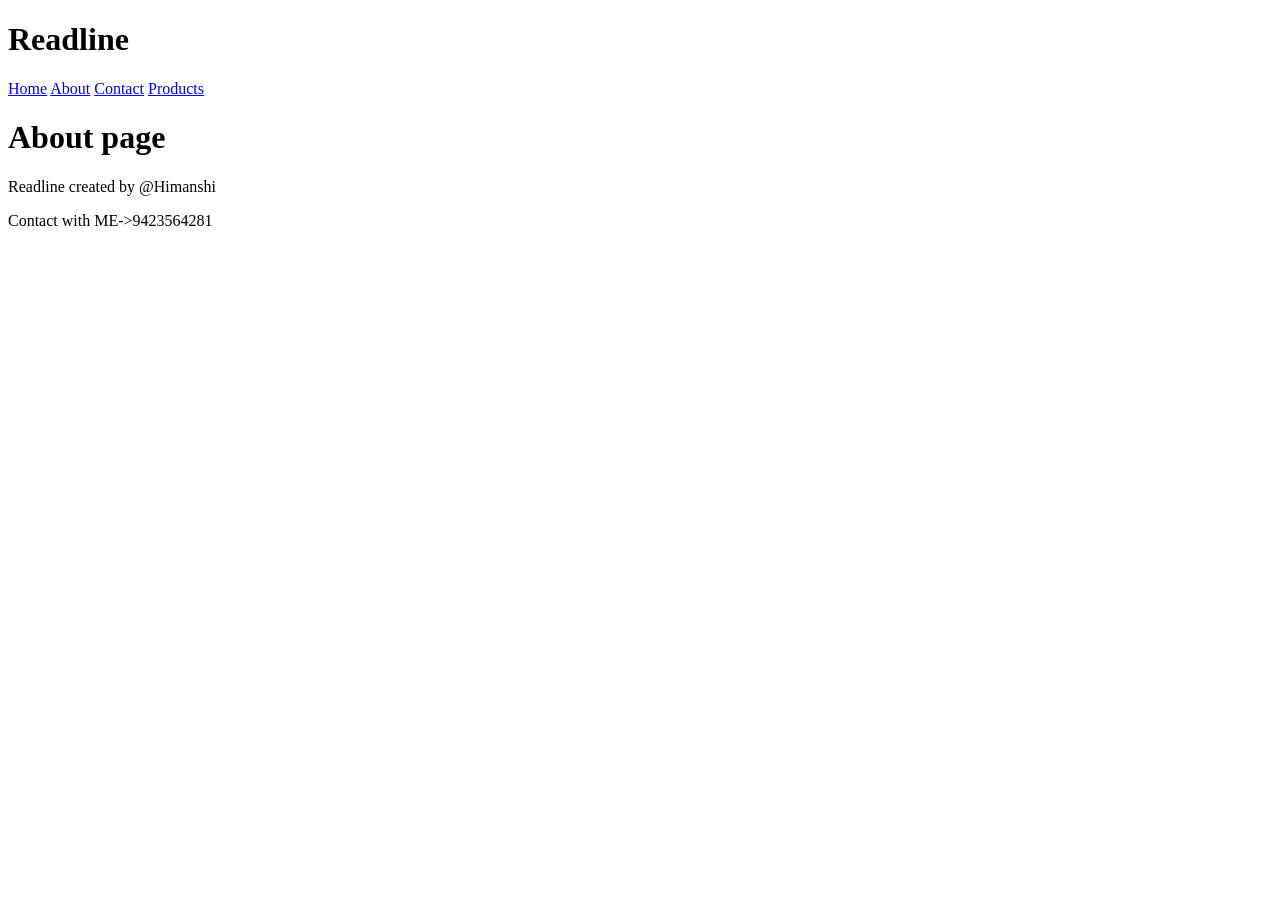
==== pages/about.html @ d0a53fcd "first commit" ====
<!DOCTYPE html>
<html lang="en">
    <head>
        <meta charset="UTF-8">
        <meta name="viewport" content="width=device-width,initial-scale=1.0">
        <title>Storyline</title>
        <link rel="stylesheet" href="style/style.css">
    </head>
    <body>
        <header class="header">
            <h1>Readline</h1>
            <nav class="navbar">
                <a href="index.html">Home</a>
                <a href="#footer">About</a>
                <a href="./pages/contact.html">Contact</a>
                <a href="#product">Products</a>
            </nav>
        </header>

        <h1>About page</h1>

        <footer class="footercontainer">
            <div class="paracontainer">
                <p class="footerpara">Readline created by @Himanshi</p>
                <p class="footerpara">Contact with ME->9423564281</p>
            </div>
        </footer>
        </body>
        </html>
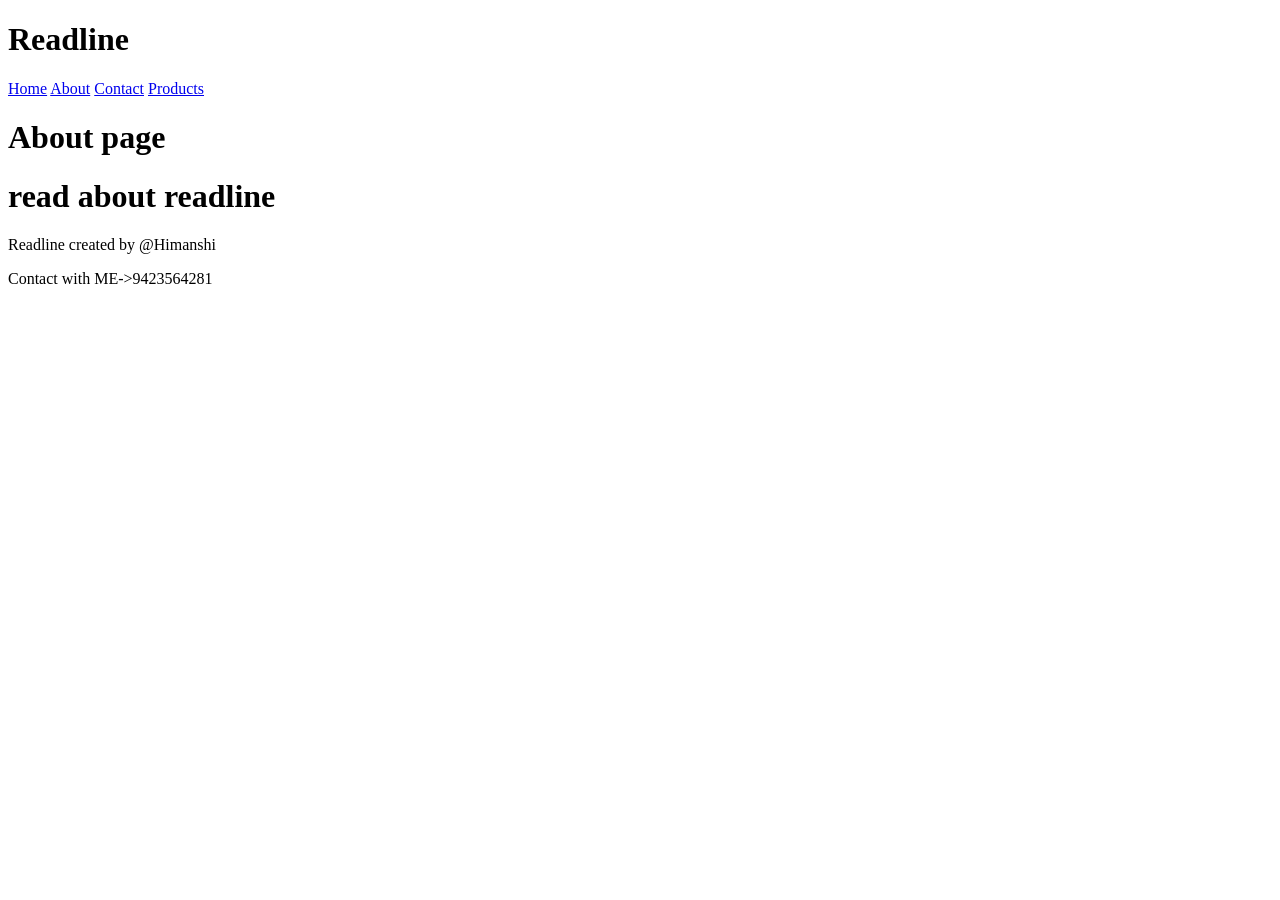
==== commit 080a8723: "modify about and index page" ====
--- a/pages/about.html
+++ b/pages/about.html
@@ -1,30 +1,30 @@
+<!doctype html>
+<html lang="en">
+  <head>
+    <meta charset="UTF-8" />
+    <meta name="viewport" content="width=device-width,initial-scale=1.0" />
+    <title>Storyline</title>
+    <link rel="stylesheet" href="style/style.css" />
+  </head>
+  <body>
+    <header class="header">
+      <h1>Readline</h1>
+      <nav class="navbar">
+        <a href="index.html">Home</a>
+        <a href="#footer">About</a>
+        <a href="./pages/contact.html">Contact</a>
+        <a href="#product">Products</a>
+      </nav>
+    </header>
 
-<!DOCTYPE html>
-<html lang="en">
-    <head>
-        <meta charset="UTF-8">
-        <meta name="viewport" content="width=device-width,initial-scale=1.0">
-        <title>Storyline</title>
-        <link rel="stylesheet" href="style/style.css">
-    </head>
-    <body>
-        <header class="header">
-            <h1>Readline</h1>
-            <nav class="navbar">
-                <a href="index.html">Home</a>
-                <a href="#footer">About</a>
-                <a href="./pages/contact.html">Contact</a>
-                <a href="#product">Products</a>
-            </nav>
-        </header>
+    <h1>About page</h1>
+    <h1>read about readline</h1>
 
-        <h1>About page</h1>
-
-        <footer class="footercontainer">
-            <div class="paracontainer">
-                <p class="footerpara">Readline created by @Himanshi</p>
-                <p class="footerpara">Contact with ME->9423564281</p>
-            </div>
-        </footer>
-        </body>
-        </html>+    <footer class="footercontainer">
+      <div class="paracontainer">
+        <p class="footerpara">Readline created by @Himanshi</p>
+        <p class="footerpara">Contact with ME->9423564281</p>
+      </div>
+    </footer>
+  </body>
+</html>
